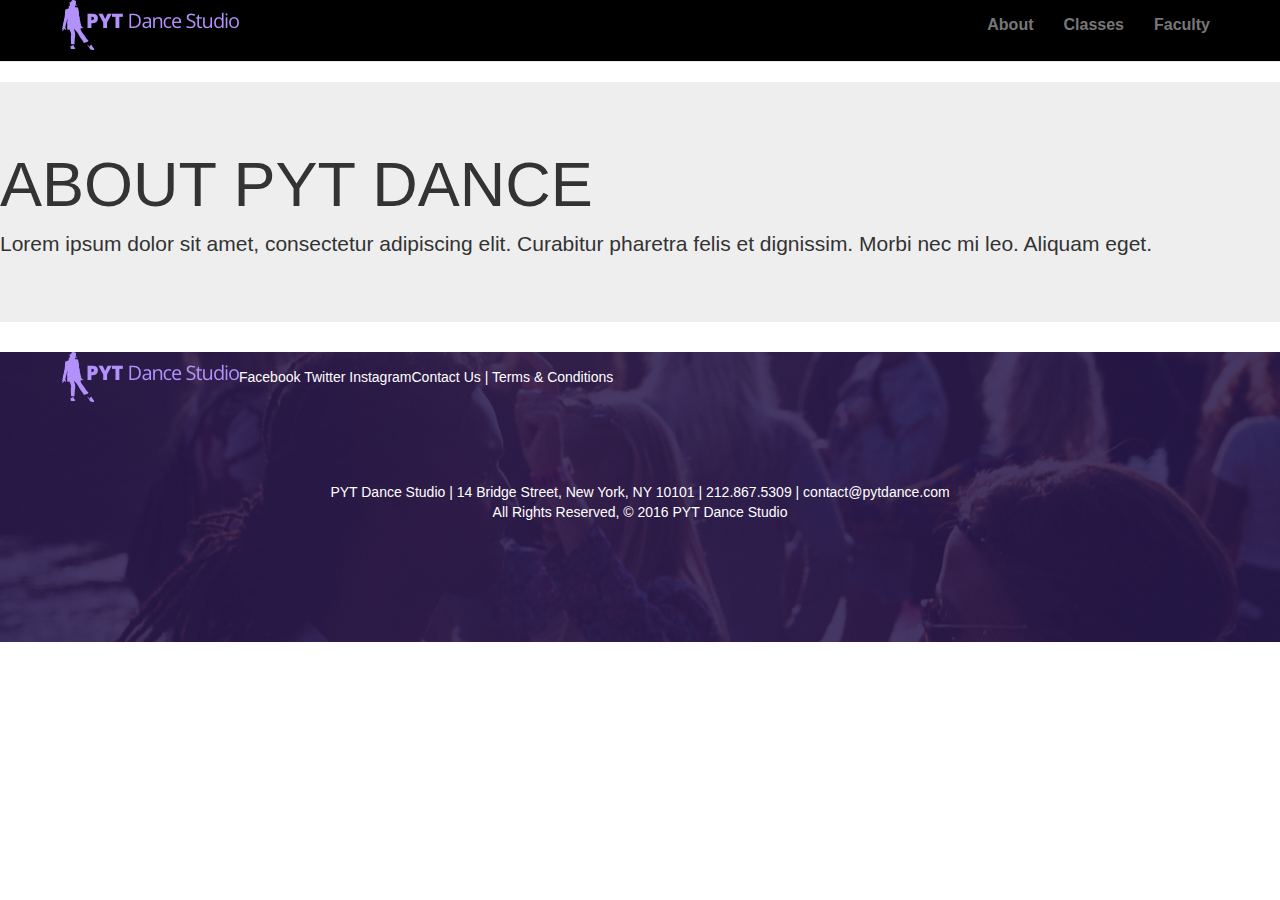
==== about.html @ 1592be7d "Added Other pages" ====
<!DOCTYPE html>
<html>
  <head>
    <title>PYT Dance Studio</title>
    <link href="./resources/css/reset.css" type="text/css" rel="stylesheet">
    <link rel="stylesheet" href="https://maxcdn.bootstrapcdn.com/bootstrap/3.3.7/css/bootstrap.min.css"
    integrity="sha384-BVYiiSIFeK1dGmJRAkycuHAHRg32OmUcww7on3RYdg4Va+PmSTsz/K68vbdEjh4u" crossorigin="anonymous">
    <link rel="stylesheet" type="text/css" href="https://maxcdn.bootstrapcdn.com/font-awesome/4.7.0/css/font-awesome.css">
    <!-- Local for offline -->
    <link href="./resources/css/bootstrap-3.3.7-dist/css/bootstrap.css" type="text/css" rel="stylesheet" />
    <link rel="stylesheet" type="text/css" href="./resources/css/font-awesome-4.7.0/css/font-awesome.css">

    <link href="./resources/css/style.css" type="text/css" rel="stylesheet">
  </head>
  <body>
    <!-- Navigation -->
    <nav class="navbar navbar-default navbar-static-top">
      <div class="container-fluid">
        <a href="index.html"><img src="./resources/images/logo-color.png"></a>
        <ul class="nav navbar-nav navbar-right">
          <li><a href="about.html">About</a></li>
          <li><a href="classes.html">Classes</a></li>
          <li><a href="faculty.html">Faculty</a></li>
        </ul>
      </div>
    </nav>

    <!-- Content -->

    <!-- Jumbotron -->
    <div class="jumbotron" role="presentation">
      <div class="container-fluid" role="presentation">
        <h1>ABOUT PYT DANCE</h1>
        <p>Lorem ipsum dolor sit amet, consectetur adipiscing elit. Curabitur pharetra
         felis et dignissim. Morbi nec mi leo. Aliquam eget.</p>
      </div>
    </div>

    <!-- Footer -->
    <footer class="footer">
        <div id="topbar" class="container-fluid">
          <img src="./resources/images/logo-color.png">
          <div class="FAicons">
            <span>Facebook</span>
            <span>Twitter</span>
            <span>Instagram</span>
          </div>
          <div class="contact">
            <span>Contact Us</span>
            <span>|</span>
            <span>Terms & Conditions</span>
          </div>
        </div>
        <div id="bottombar" class="container-fluid">
          <div class="address">
            <span>PYT Dance Studio</span>
            <span>|</span>
            <span>14 Bridge Street, New York, NY 10101</span>
            <span>|</span>
            <span>212.867.5309</span>
            <span>|</span>
            <span>contact@pytdance.com</span>
          </div>
          <div class="rights">
            <span>All Rights Reserved, © 2016 PYT Dance Studio</span>
          </div>
        </div>
    </footer>


  </body>
</html>
---- resources/css/style.css ----
/* Universal Styles */
html {
  font-size: 16px;
}

body {
  font-family: "Open Sans", sans-serif;
}

.container-fluid {
  padding-left: 0;
  padding-right: 0;
}

/* Navigation bar */
.navbar {
  background-color: #000000;
  font-size: 1rem;
  font-weight: bold;
  color: #ffffff;
  height: 3.875rem;
}

.navbar ul {
  margin-right: 3.4375rem;
}

.navbar img {
  margin-left: 3.875rem;
  max-height: 50px;
}

/* Footer section */
.footer {
  width: 100%;
  background-image: url("../images/party-photo.png");
  color: #ffffff;
  background-position: center;
  background-size: cover;
}

#topbar {
  width: 100%;
  display: flex;
  align-items: center;
  height: 3.125rem;
  padding-left: 3.875rem;
}

#bottombar {
  display: flex;
  flex-direction: column;
  align-items: center;
  height: 15rem;
  padding-top: 5rem;
}
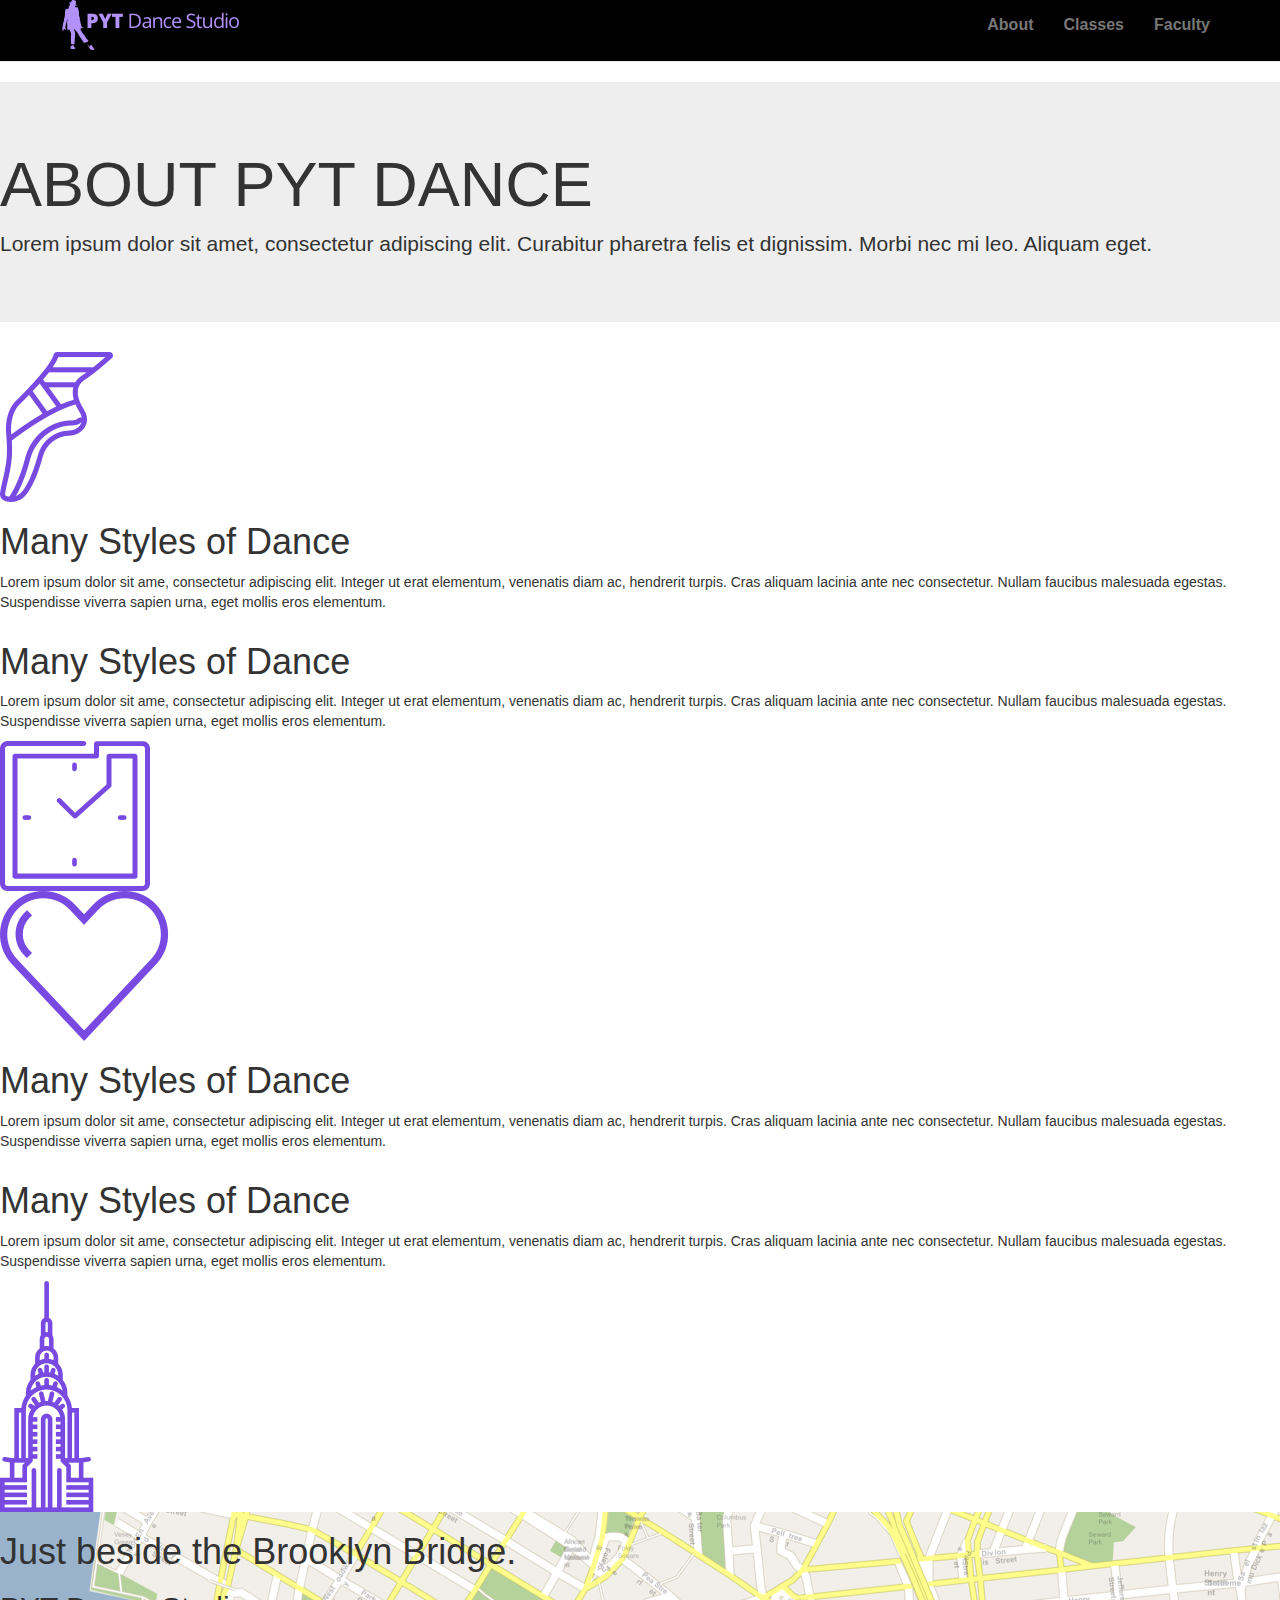
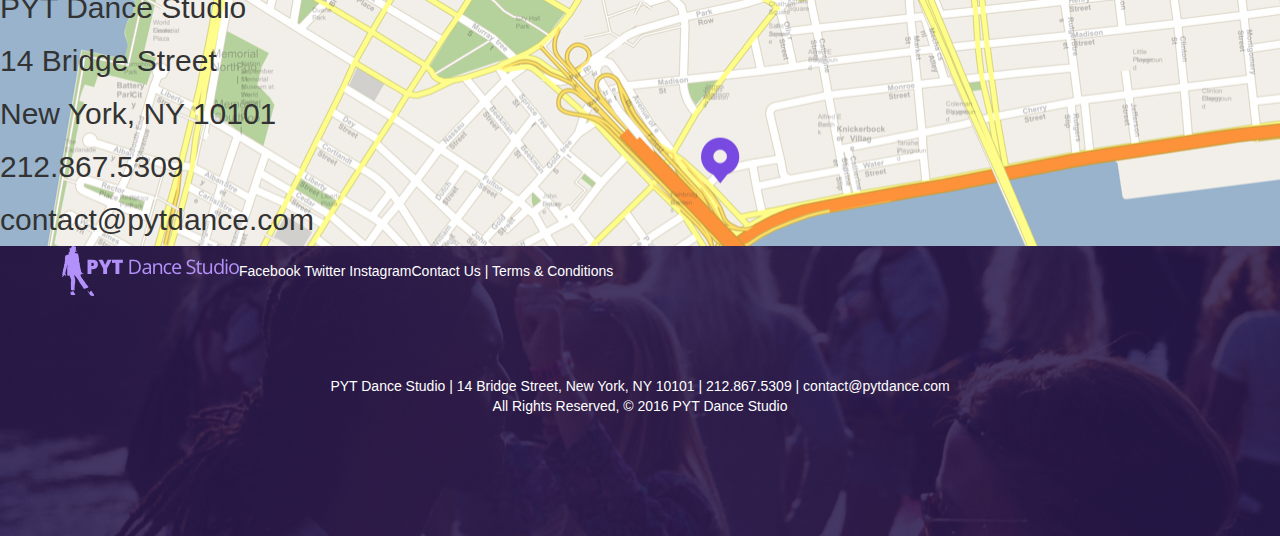
==== commit c11186c1: "Added Main Content On Each Page" ====
--- a/about.html
+++ b/about.html
@@ -25,14 +25,69 @@
       </div>
     </nav>
 
-    <!-- Content -->
-
     <!-- Jumbotron -->
     <div class="jumbotron" role="presentation">
       <div class="container-fluid" role="presentation">
         <h1>ABOUT PYT DANCE</h1>
         <p>Lorem ipsum dolor sit amet, consectetur adipiscing elit. Curabitur pharetra
          felis et dignissim. Morbi nec mi leo. Aliquam eget.</p>
+      </div>
+    </div>
+
+    <!-- Main content -->
+    <div class="container-fluid">
+      <img src="./resources/images/icn-ballet.png">
+      <div class="container-fluid">
+        <h1>Many Styles of Dance</h1>
+        <p>Lorem ipsum dolor sit ame, consectetur adipiscing elit. Integer ut erat
+           elementum, venenatis diam ac, hendrerit turpis. Cras aliquam lacinia
+            ante nec consectetur. Nullam faucibus malesuada egestas. Suspendisse viverra
+             sapien urna, eget mollis eros elementum.</p>
+      </div>
+    </div>
+
+    <div class="container-fluid">
+      <div class="container-fluid">
+        <h1>Many Styles of Dance</h1>
+        <p>Lorem ipsum dolor sit ame, consectetur adipiscing elit. Integer ut erat
+           elementum, venenatis diam ac, hendrerit turpis. Cras aliquam lacinia
+            ante nec consectetur. Nullam faucibus malesuada egestas. Suspendisse viverra
+             sapien urna, eget mollis eros elementum.</p>
+      </div>
+      <img src="./resources/images/icn-clock.png">
+    </div>
+
+    <div class="container-fluid">
+      <img src="./resources/images/icn-heart.png">
+      <div class="container-fluid">
+        <h1>Many Styles of Dance</h1>
+        <p>Lorem ipsum dolor sit ame, consectetur adipiscing elit. Integer ut erat
+           elementum, venenatis diam ac, hendrerit turpis. Cras aliquam lacinia
+            ante nec consectetur. Nullam faucibus malesuada egestas. Suspendisse viverra
+             sapien urna, eget mollis eros elementum.</p>
+      </div>
+    </div>
+
+    <div class="container-fluid">
+      <div class="container-fluid">
+        <h1>Many Styles of Dance</h1>
+        <p>Lorem ipsum dolor sit ame, consectetur adipiscing elit. Integer ut erat
+           elementum, venenatis diam ac, hendrerit turpis. Cras aliquam lacinia
+            ante nec consectetur. Nullam faucibus malesuada egestas. Suspendisse viverra
+             sapien urna, eget mollis eros elementum.</p>
+      </div>
+      <img src="./resources/images/icn-chrysler.png">
+    </div>
+
+    <!-- Map -->
+    <div id="map" class="container-fluid">
+      <div class="container-fluid">
+        <h1>Just beside the Brooklyn Bridge.</h1>
+        <h2>PYT Dance Studio</h2>
+        <h2>14 Bridge Street</h2>
+        <h2>New York, NY 10101</h2>
+        <h2>212.867.5309</h2>
+        <h2>contact@pytdance.com</h2>
       </div>
     </div>
 
--- a/resources/css/style.css
+++ b/resources/css/style.css
@@ -10,6 +10,10 @@
 .container-fluid {
   padding-left: 0;
   padding-right: 0;
+}
+
+.row {
+  width: 100%;
 }
 
 /* Navigation bar */
@@ -54,3 +58,7 @@
   height: 15rem;
   padding-top: 5rem;
 }
+
+#map {
+  background-image: url("../images/map.jpg");
+}
